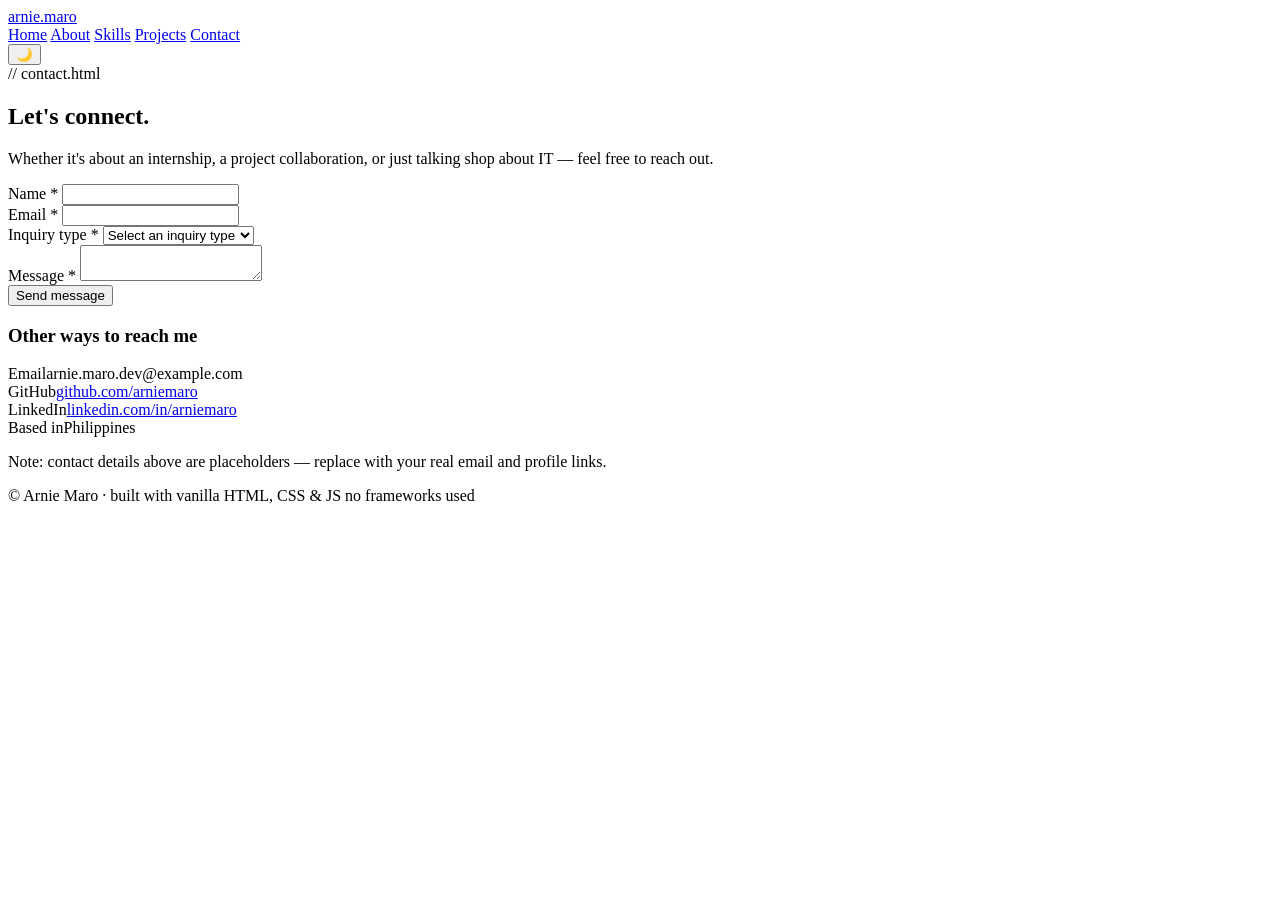
==== contact.html @ a8395819 "Add files via upload" ====
<!DOCTYPE html>
<html lang="en">
<head>
  <meta charset="UTF-8" />
  <meta name="viewport" content="width=device-width, initial-scale=1.0" />
  <title>Contact — Arnie Maro</title>
  <meta name="description" content="Get in touch with Arnie Maro, 3rd Year IT Diploma student." />
  <link rel="preconnect" href="https://fonts.googleapis.com" />
  <link href="https://fonts.googleapis.com/css2?family=JetBrains+Mono:wght@400;500;600;700&family=Inter:wght@400;500;600&display=swap" rel="stylesheet" />
  <link rel="stylesheet" href="css/style.css" />
</head>
<body>
  <header class="site-header">
    <nav class="navbar" aria-label="Main navigation">
      <a class="brand" href="index.html">arnie<span class="dot">.</span>maro</a>
      <div class="nav-links">
        <a href="index.html">Home</a>
        <a href="index.html#about">About</a>
        <a href="index.html#skills">Skills</a>
        <a href="projects.html">Projects</a>
        <a href="contact.html" aria-current="page">Contact</a>
      </div>
      <button id="theme-toggle" class="theme-toggle" type="button" aria-label="Toggle dark and light mode" aria-pressed="false">
        <span id="theme-icon" aria-hidden="true">🌙</span>
      </button>
    </nav>
  </header>

  <main>
    <section id="contact">
      <div class="wrap">
        <span class="eyebrow">// contact.html</span>
        <h1 class="title">Let's <span class="accent">connect</span>.</h1>
        <p class="lede">Whether it's about an internship, a project collaboration, or just talking shop about IT — feel free to reach out.</p>

        <div class="contact-grid">
          <div class="contact-form-col">
            <form class="contact-form" id="contact-form" novalidate>
              <div class="field">
                <label for="name">Name <span class="req">*</span></label>
                <input type="text" id="name" name="name" autocomplete="name" />
                <small class="error-msg" role="alert"></small>
              </div>

              <div class="field">
                <label for="email">Email <span class="req">*</span></label>
                <input type="email" id="email" name="email" autocomplete="email" />
                <small class="error-msg" role="alert"></small>
              </div>

              <div class="field">
                <label for="inquiry-type">Inquiry type <span class="req">*</span></label>
                <select id="inquiry-type" name="inquiry-type">
                  <option value="" selected disabled>Select an inquiry type</option>
                  <option value="Internship">Internship opportunity</option>
                  <option value="Collaboration">Project collaboration</option>
                  <option value="General">General question</option>
                  <option value="Other">Other</option>
                </select>
                <small class="error-msg" role="alert"></small>
              </div>

              <div class="field">
                <label for="message">Message <span class="req">*</span></label>
                <textarea id="message" name="message"></textarea>
                <small class="error-msg" role="alert"></small>
              </div>

              <div>
                <button type="submit" class="btn btn-primary">Send message</button>
              </div>

              <p class="form-status" id="form-status" role="status" aria-live="polite"></p>
            </form>
          </div>

          <aside class="contact-aside" aria-label="Direct contact details">
            <h3>Other ways to reach me</h3>
            <div class="row"><span class="key">Email</span><span>arnie.maro.dev@example.com</span></div>
            <div class="row"><span class="key">GitHub</span><a class="inline-link" href="https://github.com/" target="_blank" rel="noopener">github.com/arniemaro</a></div>
            <div class="row"><span class="key">LinkedIn</span><a class="inline-link" href="https://linkedin.com/" target="_blank" rel="noopener">linkedin.com/in/arniemaro</a></div>
            <div class="row"><span class="key">Based in</span><span>Philippines</span></div>
            <p class="note">Note: contact details above are placeholders — replace with your real email and profile links.</p>
          </aside>
        </div>
      </div>
    </section>
  </main>

  <footer class="site-footer">
    <div class="wrap">
      <span>© <span data-year></span> Arnie Maro · built with vanilla HTML, CSS &amp; JS</span>
      <span class="status">no frameworks used</span>
    </div>
  </footer>

  <script src="js/main.js"></script>
</body>
</html>
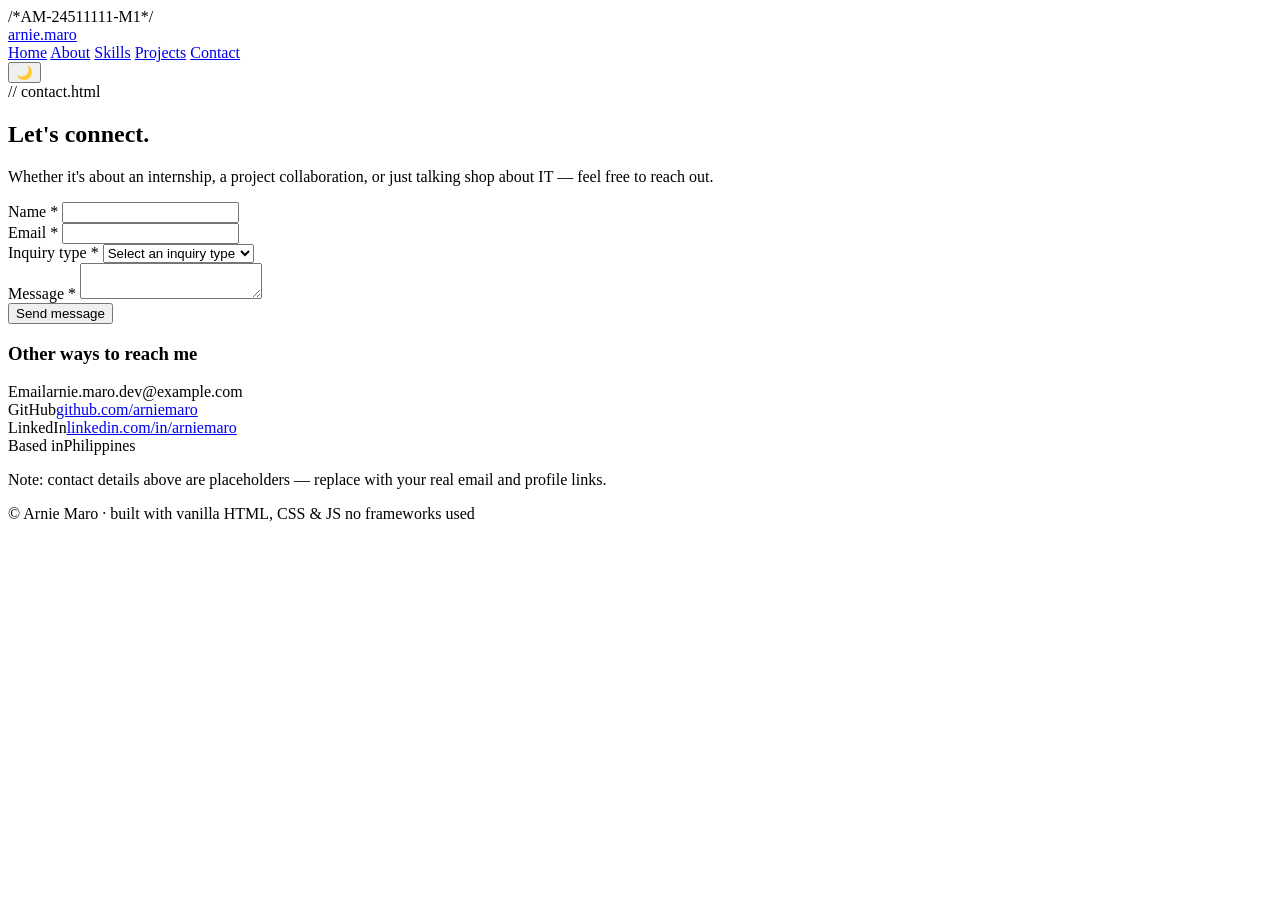
==== commit 89a7c4cd: "Update contact.html" ====
--- a/contact.html
+++ b/contact.html
@@ -1,3 +1,4 @@
+/*AM-24511111-M1*/
 <!DOCTYPE html>
 <html lang="en">
 <head>
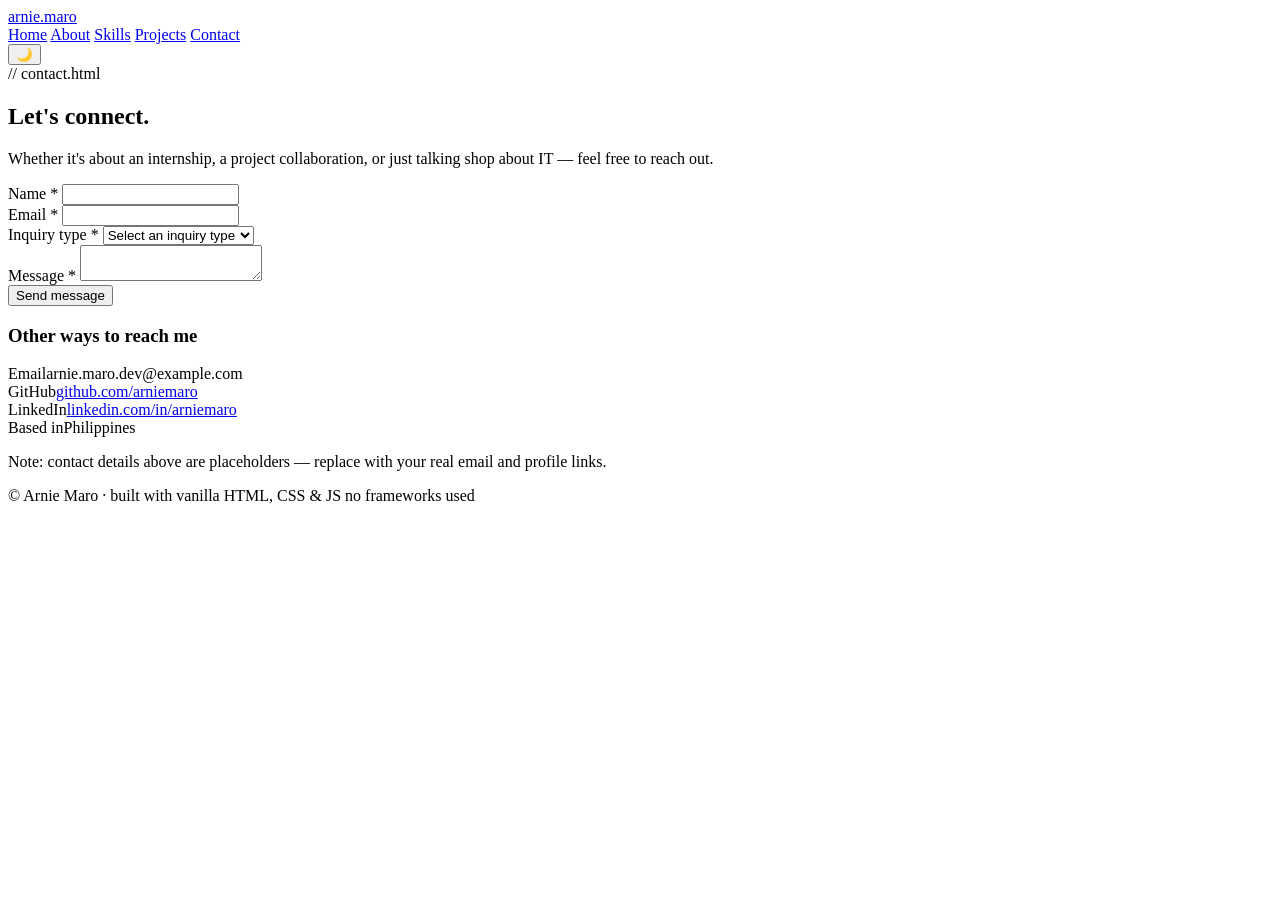
==== commit 0010bd66: "Update contact.html" ====
--- a/contact.html
+++ b/contact.html
@@ -1,4 +1,4 @@
-/*AM-24511111-M1*/
+<!--AM-24511111-M!-->
 <!DOCTYPE html>
 <html lang="en">
 <head>
